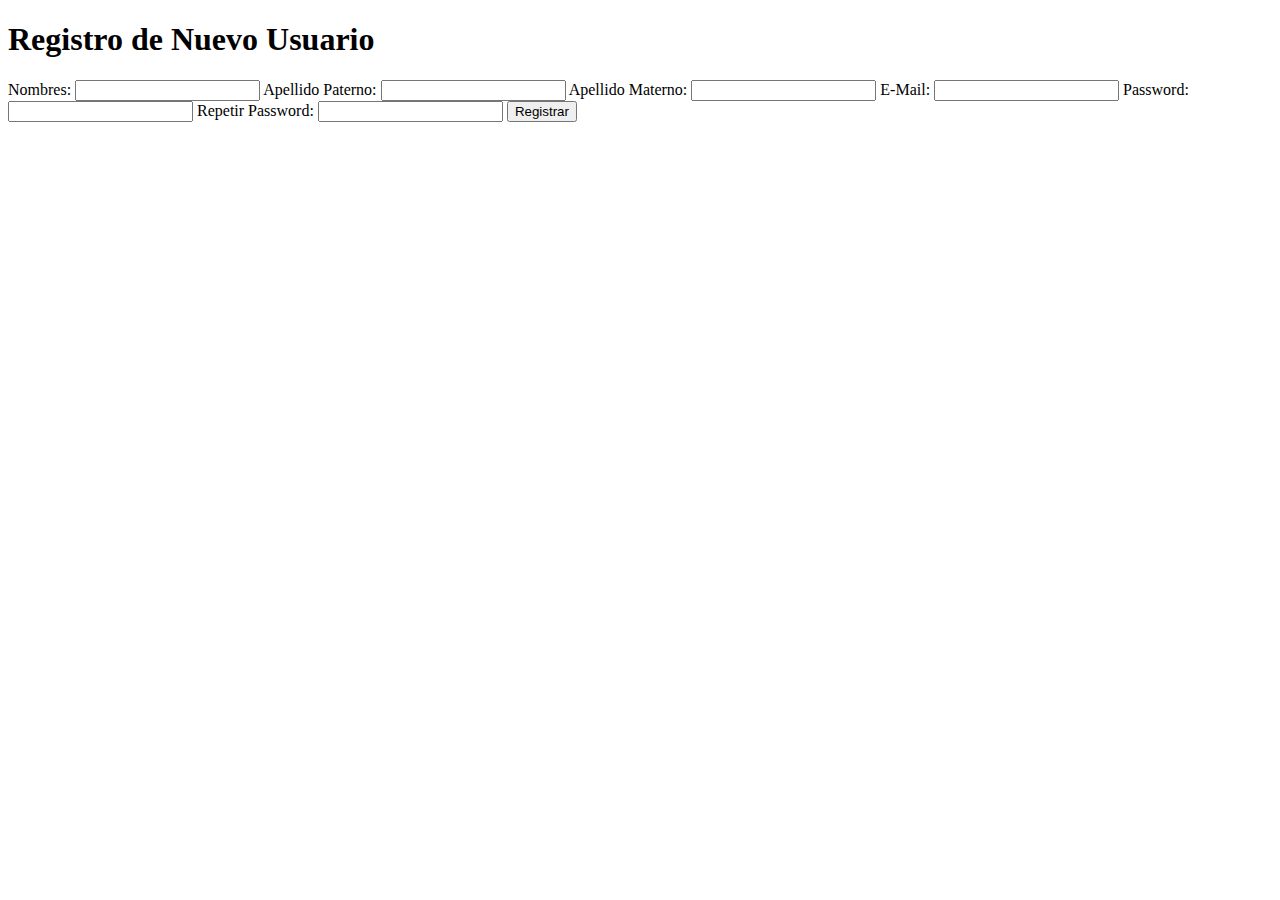
==== src/main/resources/templates/registro.html @ 50c88686 "Acceso a ingreso y registro" ====
<!DOCTYPE html>
<html lang="es"
      xmlns:th="http://www.thymeleaf.org">
<head>
    <title>Registro de Nuevo Usuario</title>
    <link rel="stylesheet" type="text/css" href="/static/style.css">

</head>
<body>
<h1>Registro de Nuevo Usuario</h1>
<form>
    <label for="nombres">Nombres:</label>
    <input type="text" id="nombres" name="nombres">

    <label for="apellidoPaterno">Apellido Paterno:</label>
    <input type="text" id="apellidoPaterno" name="apellidoPaterno">

    <label for="apellidoMaterno">Apellido Materno:</label>
    <input type="text" id="apellidoMaterno" name="apellidoMaterno">

    <label for="email">E-Mail:</label>
    <input type="email" id="email" name="email">

    <label for="password">Password:</label>
    <input type="password" id="password" name="password">

    <label for="repeatPassword">Repetir Password:</label>
    <input type="password" id="repeatPassword" name="repeatPassword">

    <button type="submit">Registrar</button>
</form>
</body>
</html>
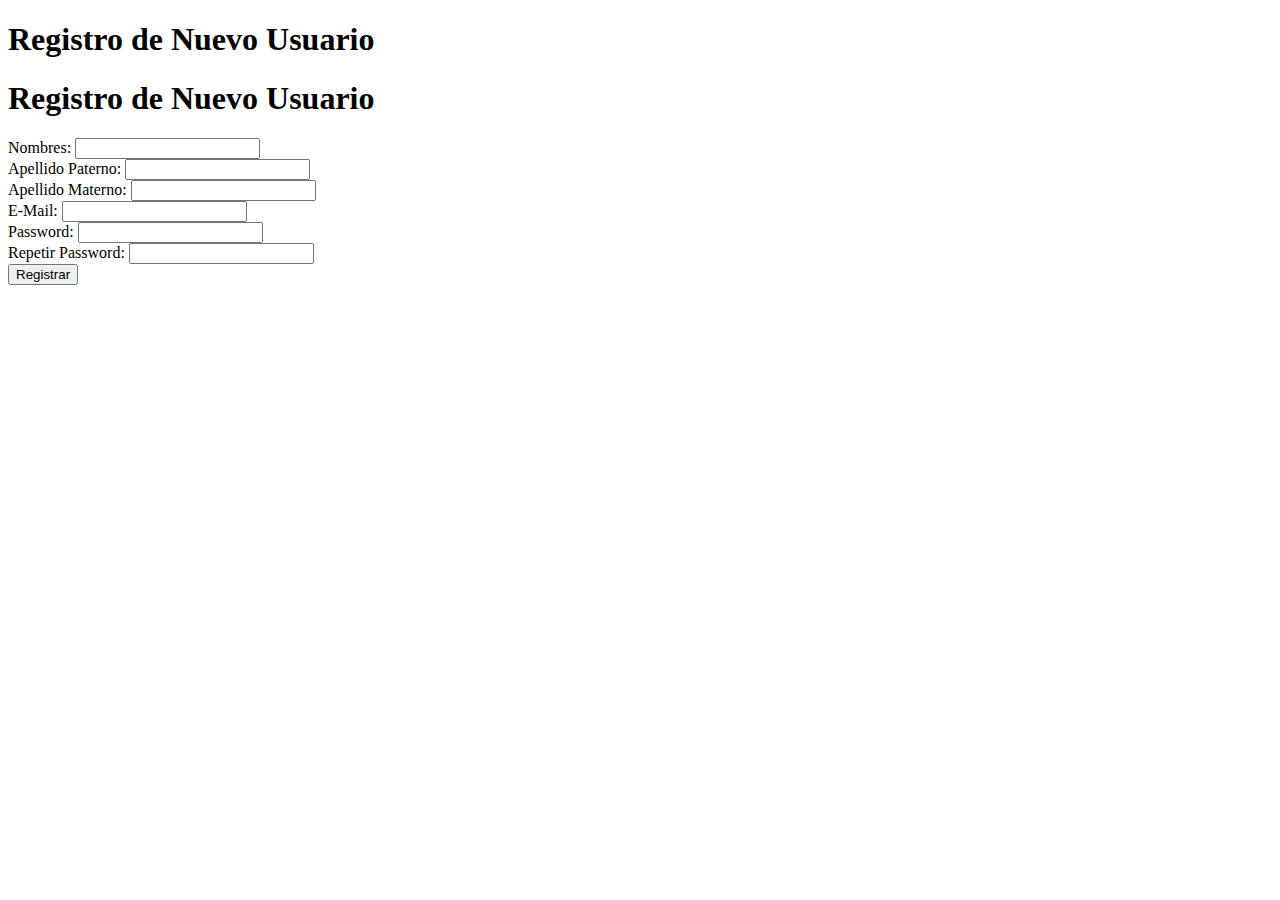
==== commit a3ac44cb: "agregando metodo insertar" ====
--- a/src/main/resources/templates/registro.html
+++ b/src/main/resources/templates/registro.html
@@ -2,32 +2,56 @@
 <html lang="es"
       xmlns:th="http://www.thymeleaf.org">
 <head>
-    <title>Registro de Nuevo Usuario</title>
+
     <link rel="stylesheet" type="text/css" href="/static/style.css">
-
+    <link href="https://cdn.jsdelivr.net/npm/bootstrap@5.0.2/dist/css/bootstrap.min.css" rel="stylesheet" integrity="sha384-EVSTQN3/azprG1Anm3QDgpJLIm9Nao0Yz1ztcQTwFspd3yD65VohhpuuCOmLASjC" crossorigin="anonymous">
 </head>
 <body>
 <h1>Registro de Nuevo Usuario</h1>
-<form>
-    <label for="nombres">Nombres:</label>
-    <input type="text" id="nombres" name="nombres">
+<div class="container mt-3">
+    <div class="row justify-content-center">
+        <div class="col-lg-4 col-md-6">
 
-    <label for="apellidoPaterno">Apellido Paterno:</label>
-    <input type="text" id="apellidoPaterno" name="apellidoPaterno">
+            <h1>Registro de Nuevo Usuario</h1>
 
-    <label for="apellidoMaterno">Apellido Materno:</label>
-    <input type="text" id="apellidoMaterno" name="apellidoMaterno">
+            <form>
+                <div class="mb-2">
+                    <label for="nombres">Nombres:</label>
+                    <input type="text" id="nombres" name="nombres">
+                </div>
 
-    <label for="email">E-Mail:</label>
-    <input type="email" id="email" name="email">
+                <div class="mb-2">
+                    <label for="apellidoPaterno">Apellido Paterno:</label>
+                    <input type="text" id="apellidoPaterno" name="apellidoPaterno">
+                </div>
 
-    <label for="password">Password:</label>
-    <input type="password" id="password" name="password">
+                <div class="mb-2">
+                    <label for="apellidoMaterno">Apellido Materno:</label>
+                    <input type="text" id="apellidoMaterno" name="apellidoMaterno">
+                </div>
 
-    <label for="repeatPassword">Repetir Password:</label>
-    <input type="password" id="repeatPassword" name="repeatPassword">
+                <div class="mb-2">
+                    <label for="email">E-Mail:</label>
+                    <input type="email" id="email" name="email">
+                </div>
 
-    <button type="submit">Registrar</button>
-</form>
+                <div class="mb-2">
+                    <label for="password">Password:</label>
+                    <input type="password" id="password" name="password">
+                </div>
+
+                <div class="mb-2">
+                    <label for="repeatPassword">Repetir Password:</label>
+                    <input type="password" id="repeatPassword" name="repeatPassword">
+                </div>
+
+                <div class="mb-2">
+                    <button type="submit">Registrar</button>
+                </div>
+            </form>
+        </div>
+    </div>
+</div>
+
 </body>
 </html>